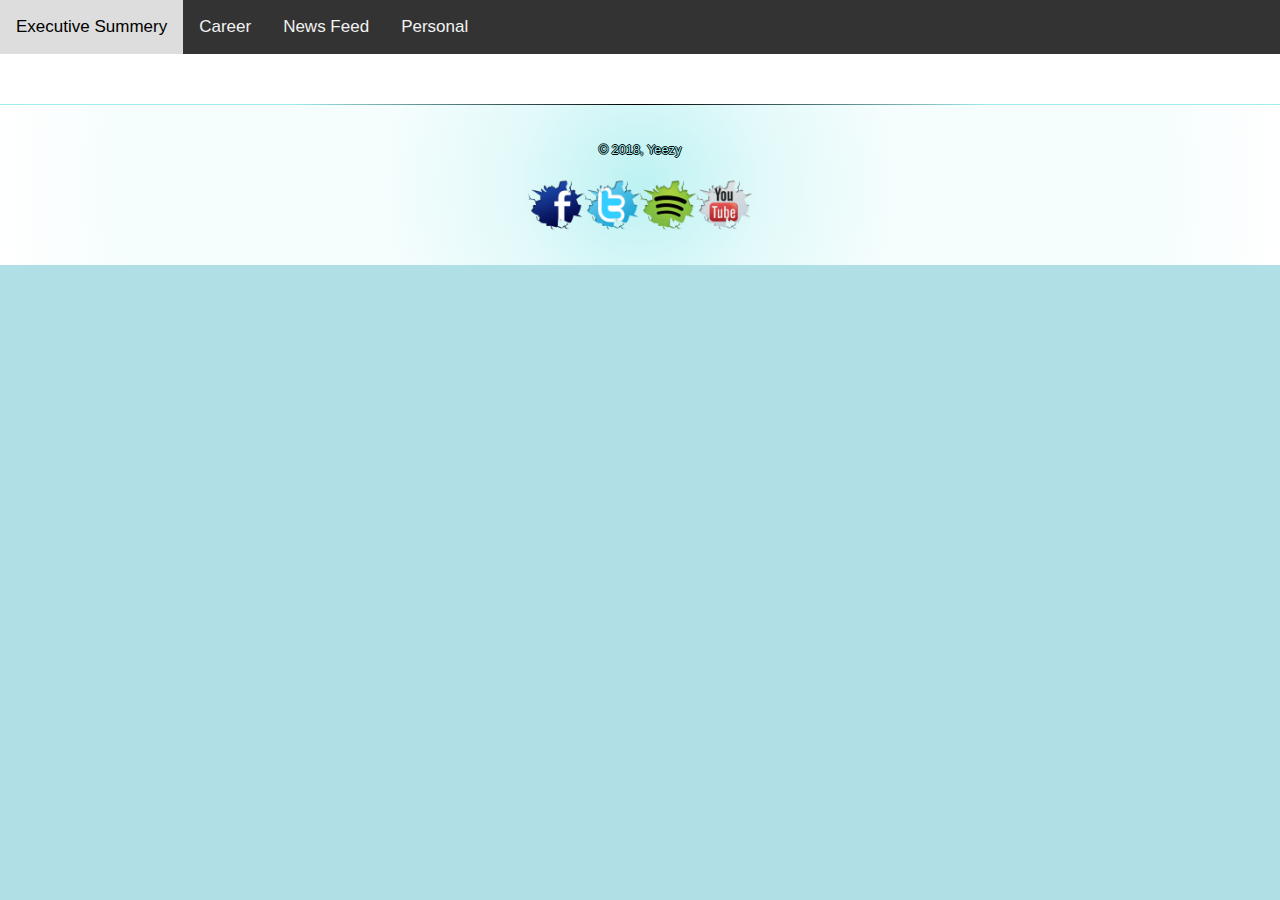
==== index.html @ 5a716f62 "fixed navbar for all pages" ====
<!doctype html>
<html lang="en">

<head>
    <!-- Required meta tags -->
    <meta charset="utf-8">
    <meta name="viewport" content="width=device-width, initial-scale=1, shrink-to-fit=no">

    <!-- Bootstrap CSS -->
    
    <link rel="stylesheet" href="https://maxcdn.bootstrapcdn.com/bootstrap/4.0.0/css/bootstrap.min.css" integrity="sha384-Gn5384xqQ1aoWXA+058RXPxPg6fy4IWvTNh0E263XmFcJlSAwiGgFAW/dAiS6JXm"
        crossorigin="anonymous">
    <link rel="stylesheet" href="../styles.css">
    <link rel="stylesheet" href="career.css">
    

    <title>Sprint Report</title>
</head>

<body>
    <header>
        <!-- navbar here -->
        <div class="topnav">
            <a href="#" class="active">Executive Summery</a>
            <a href="pages/career.html">Career</a>
            <a href="pages/newsfeed.html">News Feed</a>
            <a href="pages/personal.html">Personal</a>
        </div>
    </header>
    <main>
        <!-- main content containers/html here -->
    </main>
    <footer>
        <!-- footer icons -->
        <div class="bottom-div">
            <span class="sexy_line"></span>
          </div>
          <div class="main-footer-div">
            <p id="small-copy">
              <small>&copy; 2018, Yeezy</small>
            </p>
            <div class="left-align-footer-div">
              <a href="https://www.facebook.com/search/posts/?q=kanye" target="_blank">
                <img class="social-media-icon" src="../images/facebookicon.png"
                  alt="Facebook Icon">
              </a>
              <a href="https://twitter.com/kanyewest" target="_blank">
                <img class="social-media-icon" src="../images/twittericon.png"
                  alt="Twitter Icon">
              </a>
              <a href="https://open.spotify.com/artist/5K4W6rqBFWDnAN6FQUkS6x" target="_blank">
                <img class="social-media-icon" src="../images/spotifyicon.png"
                  alt="Spotify Icon">
              </a>
              <a href="https://www.youtube.com/user/kanyewest/featured" target="_blank">
                <img class="social-media-icon" src="../images/youtubeicon.png"
                  alt="Youtube Icon">
              </a>
              
              
              
            </div>
          </div>
    </footer>
    <!-- Optional JavaScript -->
    <script src="main.js"></script>
    <!-- jQuery first, then Popper.js, then Bootstrap JS -->
    <script src="https://code.jquery.com/jquery-3.2.1.slim.min.js" integrity="sha384-KJ3o2DKtIkvYIK3UENzmM7KCkRr/rE9/Qpg6aAZGJwFDMVNA/GpGFF93hXpG5KkN"
        crossorigin="anonymous"></script>
    <script src="https://cdnjs.cloudflare.com/ajax/libs/popper.js/1.12.9/umd/popper.min.js" integrity="sha384-ApNbgh9B+Y1QKtv3Rn7W3mgPxhU9K/ScQsAP7hUibX39j7fakFPskvXusvfa0b4Q"
        crossorigin="anonymous"></script>
    <script src="https://maxcdn.bootstrapcdn.com/bootstrap/4.0.0/js/bootstrap.min.js" integrity="sha384-JZR6Spejh4U02d8jOt6vLEHfe/JQGiRRSQQxSfFWpi1MquVdAyjUar5+76PVCmYl"
        crossorigin="anonymous"></script>
    <script src="career.js"></script>
</body>

</html>
---- styles.css ----
html {
        background-color: powderblue;
}
     
.topnav {
        background-color: #333;
        overflow: hidden;
}
.topnav a {
        float: left;
        display: block;
    color: #f2f2f2;
    text-align: center;
    padding: 14px 16px;
    text-decoration: none;
    font-size: 17px;
}

.active {
    background-color: #4CAF50;
    color: white;
}


.topnav a.active {
    background-color: #4CAF50;
    color: white;
}

.topnav input[type=text] {
    float: right;
    padding: 6px;
    border: none;
    margin-top: 8px;
    margin-right: 16px;
    font-size: 17px;
}

.topnav a:hover {
   background-color: #ddd;
   color: black;
   text-decoration: none;
}

.topnav .icon {
   display: none;
}



.bottom-div{
    margin-top:50px;
}
.sexy_line{ 
    display:block;
    border:none;
    color:white;
    height:1px;
    background:black;
    background: -webkit-gradient(radial, 50% 50%, 0, 50% 50%, 350, from(#000000), to(#a1eced));
}
#small-copy {
  
}
.main-footer-div {
  background: radial-gradient(circle, rgba(161, 236, 237, .7), rgba(161, 236, 237, .3), rgba(161, 236, 237, .1), rgba(161, 236, 237, .1), rgba(161, 236, 237, .1), rgba(161, 236, 237, 0));
  color: #a1eced;
  display: flex;
  flex-direction: column;
  justify-content: center;
  padding: 2em;
  clear: both;
  text-align: center;
  text-shadow: -1px 0 black, 0 1px black, 1px 0 black, 0 -1px black;
}

.left-align-footer-div {
  display: flex;
  flex-direction: row;
  justify-content: center;

/*   flex: 0 30%; */
}

.right-align-footer-div {
  display: flex;
  flex-direction: row;
  justify-content: space-evenly;

}

.social-media-icon {
  width: 56px;
  height: 56px;
}
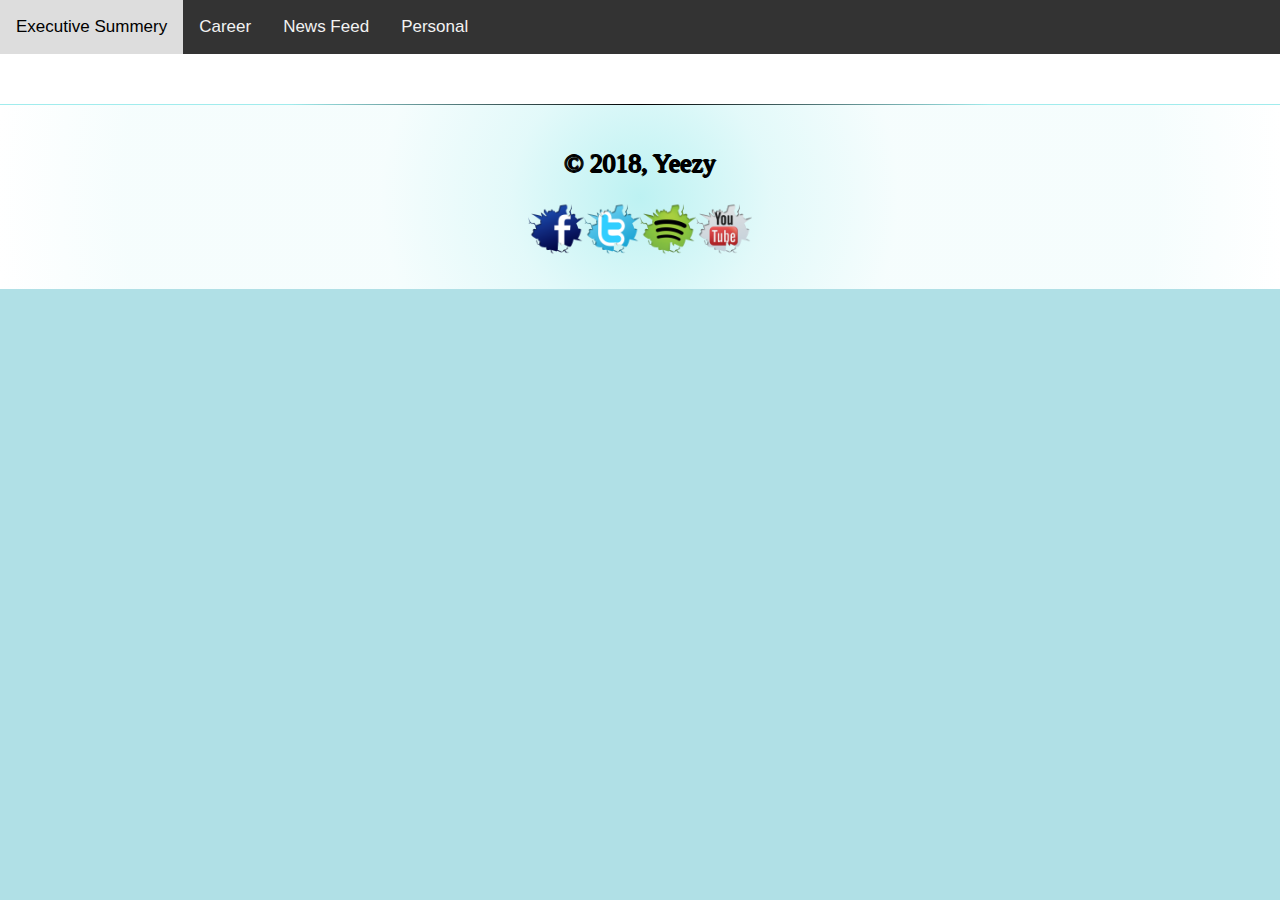
==== commit df9f1dd5: "finishing styles" ====
--- a/index.html
+++ b/index.html
@@ -11,7 +11,7 @@
     <link rel="stylesheet" href="https://maxcdn.bootstrapcdn.com/bootstrap/4.0.0/css/bootstrap.min.css" integrity="sha384-Gn5384xqQ1aoWXA+058RXPxPg6fy4IWvTNh0E263XmFcJlSAwiGgFAW/dAiS6JXm"
         crossorigin="anonymous">
     <link rel="stylesheet" href="../styles.css">
-    <link rel="stylesheet" href="career.css">
+    <link rel="stylesheet" href="executive.css">
     
 
     <title>Sprint Report</title>
@@ -28,7 +28,9 @@
         </div>
     </header>
     <main>
-        <!-- main content containers/html here -->
+        <div id="place-content">
+            
+        </div><!-- main content containers/html here -->
     </main>
     <footer>
         <!-- footer icons -->
@@ -71,7 +73,8 @@
         crossorigin="anonymous"></script>
     <script src="https://maxcdn.bootstrapcdn.com/bootstrap/4.0.0/js/bootstrap.min.js" integrity="sha384-JZR6Spejh4U02d8jOt6vLEHfe/JQGiRRSQQxSfFWpi1MquVdAyjUar5+76PVCmYl"
         crossorigin="anonymous"></script>
-    <script src="career.js"></script>
+    <script src="executivedata.js"></script>
+    <script src="executive.js"></script>
 </body>
 
 </html>
--- a/styles.css
+++ b/styles.css
@@ -27,7 +27,6 @@
     background-color: #4CAF50;
     color: white;
 }
-
 .topnav input[type=text] {
     float: right;
     padding: 6px;
@@ -47,11 +46,10 @@
    display: none;
 }
 
-
-
 .bottom-div{
     margin-top:50px;
 }
+
 .sexy_line{ 
     display:block;
     border:none;
--- a/executive.css
+++ b/executive.css
@@ -0,0 +1,50 @@
+.collab1 {
+    background-color: aqua;
+    padding: center;
+}
+
+.collab1 ul {
+    display: flex;
+    text-decoration: none;
+    list-style-type: none;
+    justify-content: space-around
+}
+
+.collab1 ul l1 {
+    margin: 1em;
+    padding: 1em;
+}
+
+
+.pic1{
+    background-color: goldenrod;
+    padding: right;
+    text-align: center
+}
+
+.country1{
+    background-color: blueviolet;
+}
+
+.alias1{
+    background-color: aqua;
+    padding: top;
+}
+
+h1 {
+    color:black;
+    font-family: 'Times New Roman', Times, serif;
+    font-size: 300%;
+}
+h2 {
+    color:black;
+    font-family: 'Times New Roman', Times, serif;
+    font-size: 300%;
+    text-align: center
+}
+p {
+    color: black;
+    font-family: 'Times New Roman', Times, serif;
+    font-size: 200%;
+    text-align: center
+}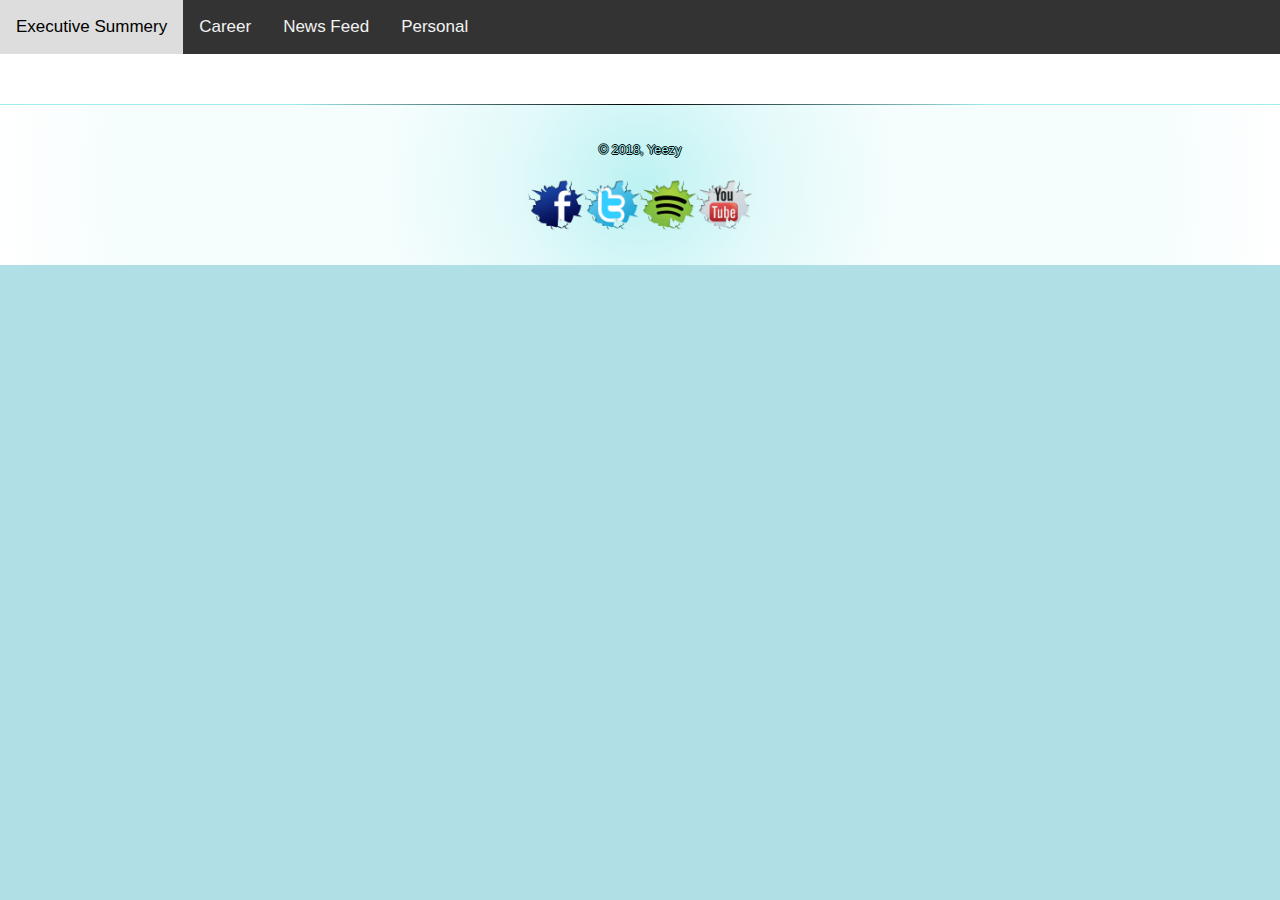
==== commit f1b05f6d: "Merge pull request #14 from nss-day-cohort-27/streator-edits" ====
--- a/index.html
+++ b/index.html
@@ -11,7 +11,6 @@
     <link rel="stylesheet" href="https://maxcdn.bootstrapcdn.com/bootstrap/4.0.0/css/bootstrap.min.css" integrity="sha384-Gn5384xqQ1aoWXA+058RXPxPg6fy4IWvTNh0E263XmFcJlSAwiGgFAW/dAiS6JXm"
         crossorigin="anonymous">
     <link rel="stylesheet" href="../styles.css">
-    <link rel="stylesheet" href="executive.css">
     
 
     <title>Sprint Report</title>
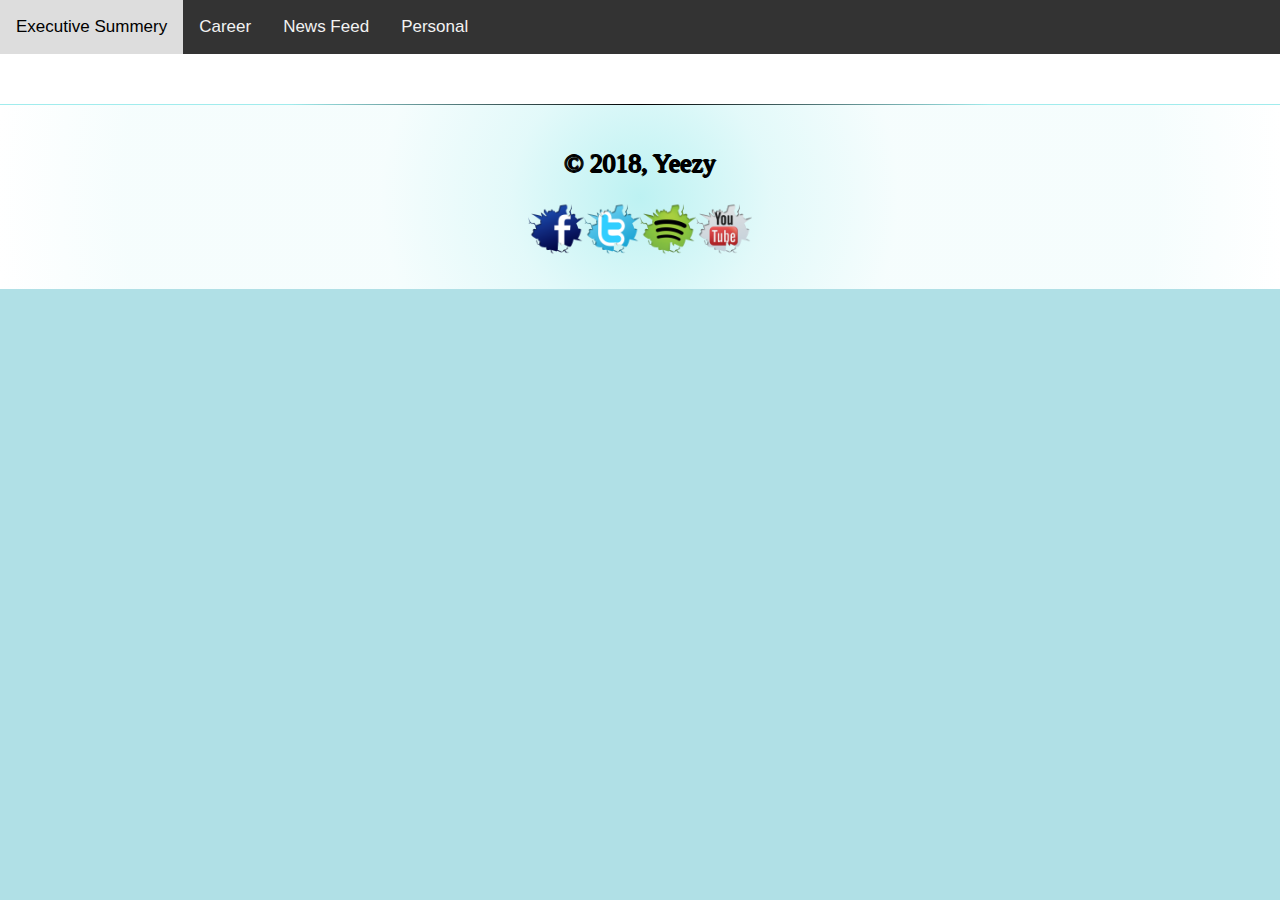
==== commit 7fa5fd5b: "Merge branch 'master' into jmstyles" ====
--- a/index.html
+++ b/index.html
@@ -11,6 +11,10 @@
     <link rel="stylesheet" href="https://maxcdn.bootstrapcdn.com/bootstrap/4.0.0/css/bootstrap.min.css" integrity="sha384-Gn5384xqQ1aoWXA+058RXPxPg6fy4IWvTNh0E263XmFcJlSAwiGgFAW/dAiS6JXm"
         crossorigin="anonymous">
     <link rel="stylesheet" href="../styles.css">
+
+    <link rel="stylesheet" href="executive.css">
+
+
     
 
     <title>Sprint Report</title>
--- a/executive.css
+++ b/executive.css
@@ -0,0 +1,50 @@
+.collab1 {
+    background-color: aqua;
+    padding: center;
+}
+
+.collab1 ul {
+    display: flex;
+    text-decoration: none;
+    list-style-type: none;
+    justify-content: space-around
+}
+
+.collab1 ul l1 {
+    margin: 1em;
+    padding: 1em;
+}
+
+
+.pic1{
+    background-color: goldenrod;
+    padding: right;
+    text-align: center
+}
+
+.country1{
+    background-color: blueviolet;
+}
+
+.alias1{
+    background-color: aqua;
+    padding: top;
+}
+
+h1 {
+    color:black;
+    font-family: 'Times New Roman', Times, serif;
+    font-size: 300%;
+}
+h2 {
+    color:black;
+    font-family: 'Times New Roman', Times, serif;
+    font-size: 300%;
+    text-align: center
+}
+p {
+    color: black;
+    font-family: 'Times New Roman', Times, serif;
+    font-size: 200%;
+    text-align: center
+}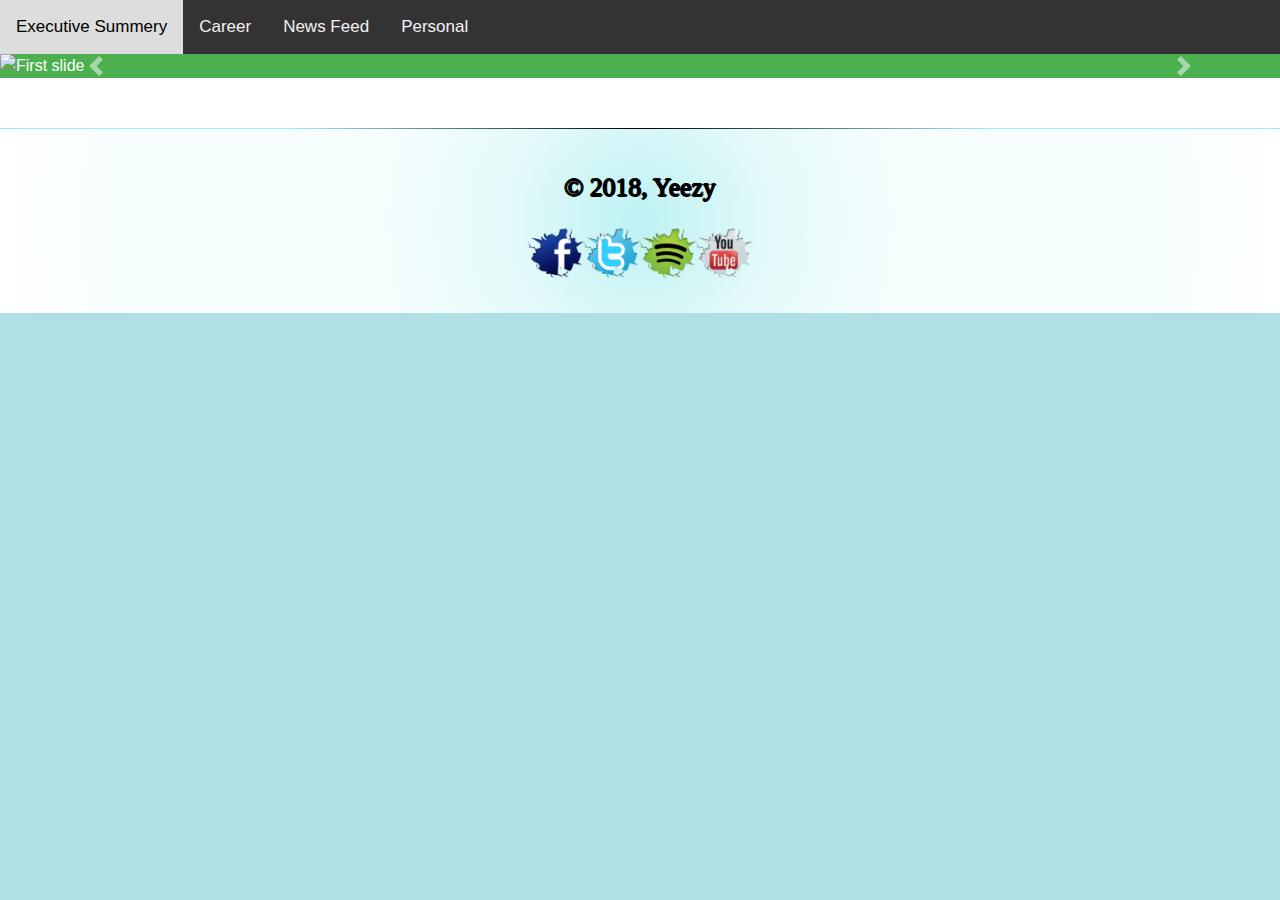
==== commit 772eaf88: "installed carousel on every html" ====
--- a/index.html
+++ b/index.html
@@ -31,6 +31,27 @@
         </div>
     </header>
     <main>
+        <div id="carouselExampleFade" class="carousel slide carousel-fade" data-ride="carousel">
+            <div class="carousel-inner">
+              <div class="carousel-item active">
+                <img class="d-block w-100" src="images/kanyecarousel1.jpg" alt="First slide">
+              </div>
+              <div class="carousel-item">
+                <img class="d-block w-100" src="images/kanyecarousel2.jpg" alt="Second slide">
+              </div>
+              <div class="carousel-item">
+                <img class="d-block w-100" src="images/kanyecarousel3.jpg" alt="Third slide">
+              </div>
+            </div>
+            <a class="carousel-control-prev" href="#carouselExampleFade" role="button" data-slide="prev">
+              <span class="carousel-control-prev-icon" aria-hidden="true"></span>
+              <span class="sr-only">Previous</span>
+            </a>
+            <a class="carousel-control-next" href="#carouselExampleFade" role="button" data-slide="next">
+              <span class="carousel-control-next-icon" aria-hidden="true"></span>
+              <span class="sr-only">Next</span>
+            </a>
+          </div>
         <div id="place-content">
             
         </div><!-- main content containers/html here -->
